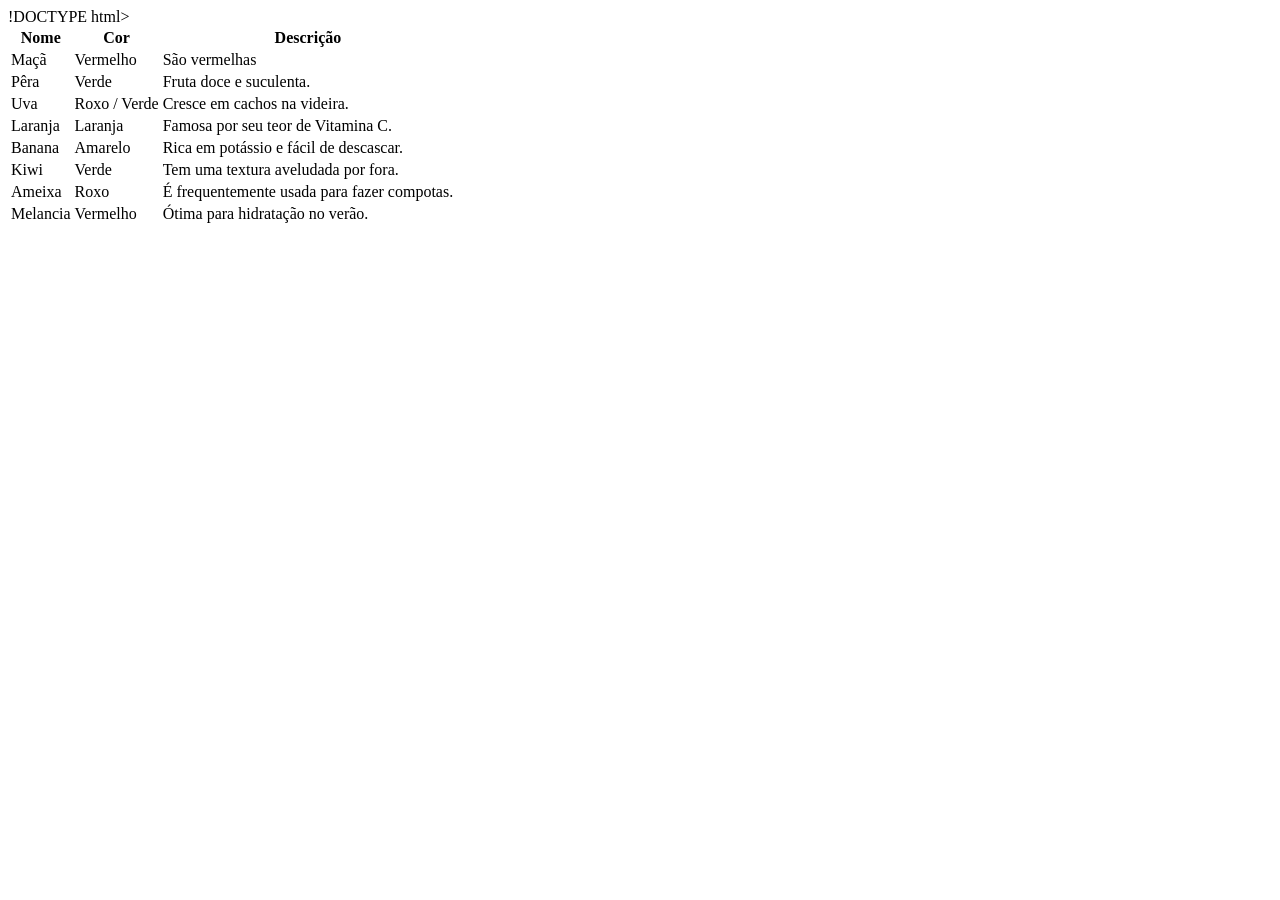
==== projects/project-02/index.html @ d6c03107 "Rename index.html to index.html" ====
!DOCTYPE html>
<html lang="pt-br">
  <head>
    <meta charset="UTF-8" />
    <meta name="viewport" content="width=device-width, initial-scale=1.0" />
    <meta http-equiv="X-UA-Compatible" content="ie=edge" />
    <title>Arquivo padrão</title>
    <link rel="stylesheet" href="styles.css" />
  </head>
  <body>
    <table>
      <thead>
        <tr>
          <th>Nome</th>
          <th>Cor</th>
          <th>Descrição</th>
        </tr>
      </thead>
      <tbody>
        <tr>
          <td>Maçã</td>
          <td>Vermelho</td>
          <td>São vermelhas</td>
        </tr>
        <tr class="cinza">
          <td>Pêra</td>
          <td>Verde</td>
          <td>Fruta doce e suculenta.</td>
        </tr>
        <tr>
          <td>Uva</td>
          <td>Roxo / Verde</td>
          <td>Cresce em cachos na videira.</td>
        </tr>
        <tr class="cinza">
          <td>Laranja</td>
          <td>Laranja</td>
          <td>Famosa por seu teor de Vitamina C.</td>
        </tr>
        <tr>
          <td>Banana</td>
          <td>Amarelo</td>
          <td>Rica em potássio e fácil de descascar.</td>
        </tr>
        <tr class="cinza">
          <td>Kiwi</td>
          <td>Verde</td>
          <td>Tem uma textura aveludada por fora.</td>
        </tr>
        <tr>
          <td>Ameixa</td>
          <td>Roxo</td>
          <td>É frequentemente usada para fazer compotas.</td>
        </tr>
        <tr class="cinza">
          <td>Melancia</td>
          <td>Vermelho</td>
          <td>Ótima para hidratação no verão.</td>
        </tr>
      </tbody>
    </table>
  </body>
</html>
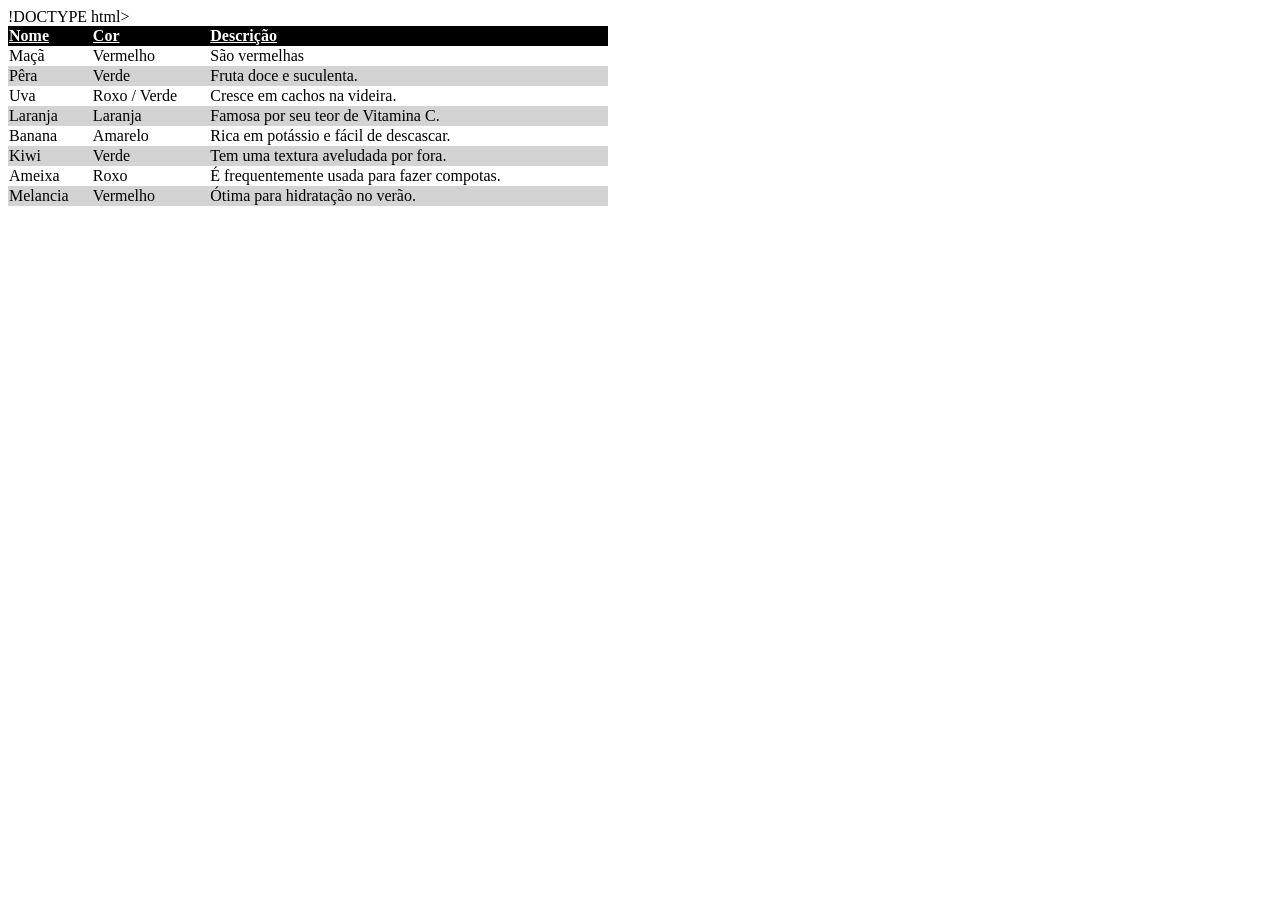
==== commit 822683dd: "Update index.html" ====
--- a/projects/project-02/index.html
+++ b/projects/project-02/index.html
@@ -4,7 +4,7 @@
     <meta charset="UTF-8" />
     <meta name="viewport" content="width=device-width, initial-scale=1.0" />
     <meta http-equiv="X-UA-Compatible" content="ie=edge" />
-    <title>Arquivo padrão</title>
+    <title>Project 01 - HTML & CSS Fundamentals</title>
     <link rel="stylesheet" href="styles.css" />
   </head>
   <body>
--- a/projects/project-02/styles.css
+++ b/projects/project-02/styles.css
@@ -0,0 +1,17 @@
+th {
+  text-decoration: underline;
+  color: white;
+  text-align: justify;
+}
+table {
+  border-collapse: collapse;
+  width: 600px;
+}
+
+thead {
+  background-color: black;
+}
+
+.cinza {
+  background-color: lightgray;
+}
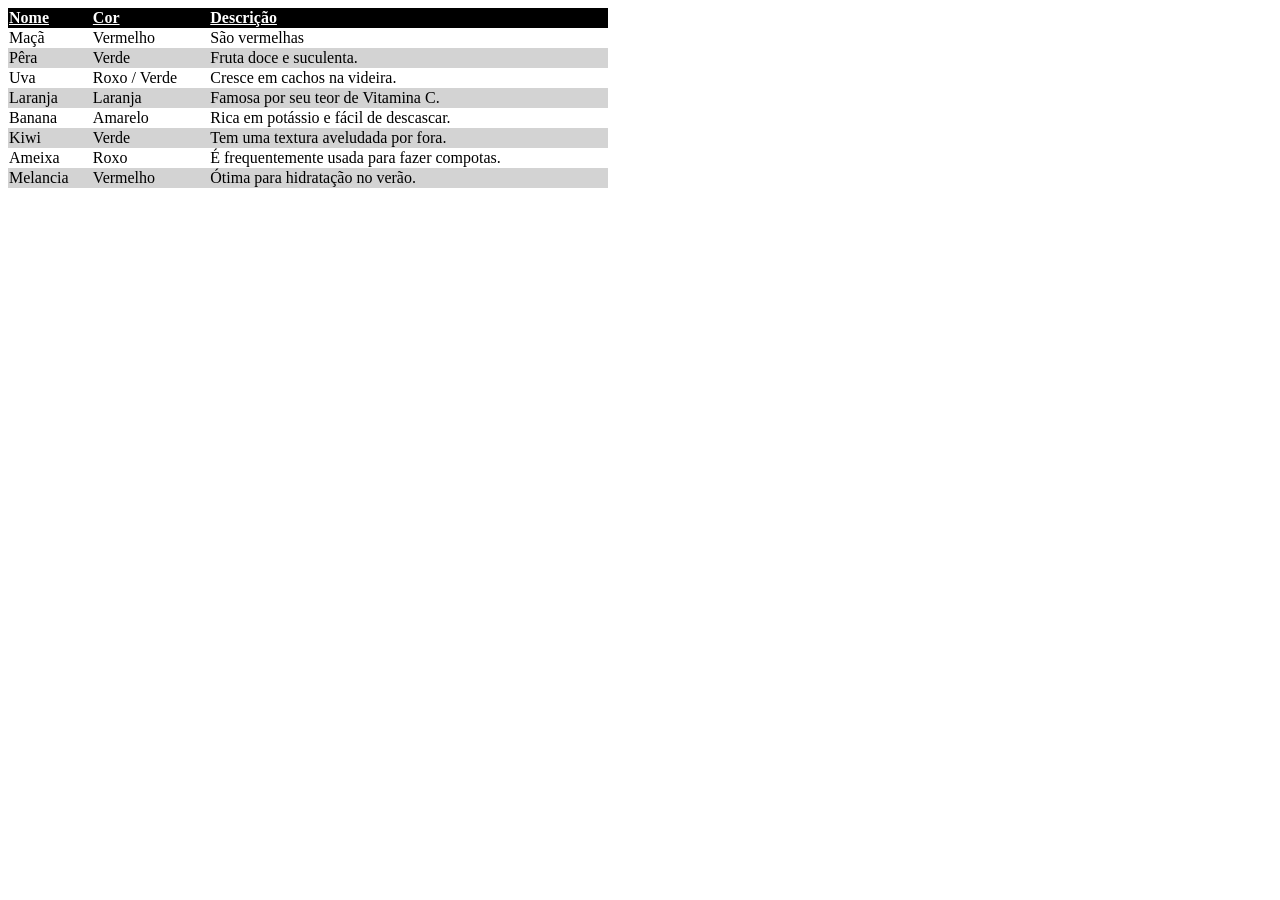
==== commit 39140e76: "feat: add HTML project structure" ====
--- a/projects/project-02/index.html
+++ b/projects/project-02/index.html
@@ -1,10 +1,10 @@
-!DOCTYPE html>
+<!DOCTYPE html>
 <html lang="pt-br">
   <head>
     <meta charset="UTF-8" />
     <meta name="viewport" content="width=device-width, initial-scale=1.0" />
     <meta http-equiv="X-UA-Compatible" content="ie=edge" />
-    <title>Project 01 - HTML & CSS Fundamentals</title>
+    <title>Project 02 - HTML & CSS Fundamentals</title>
     <link rel="stylesheet" href="styles.css" />
   </head>
   <body>
